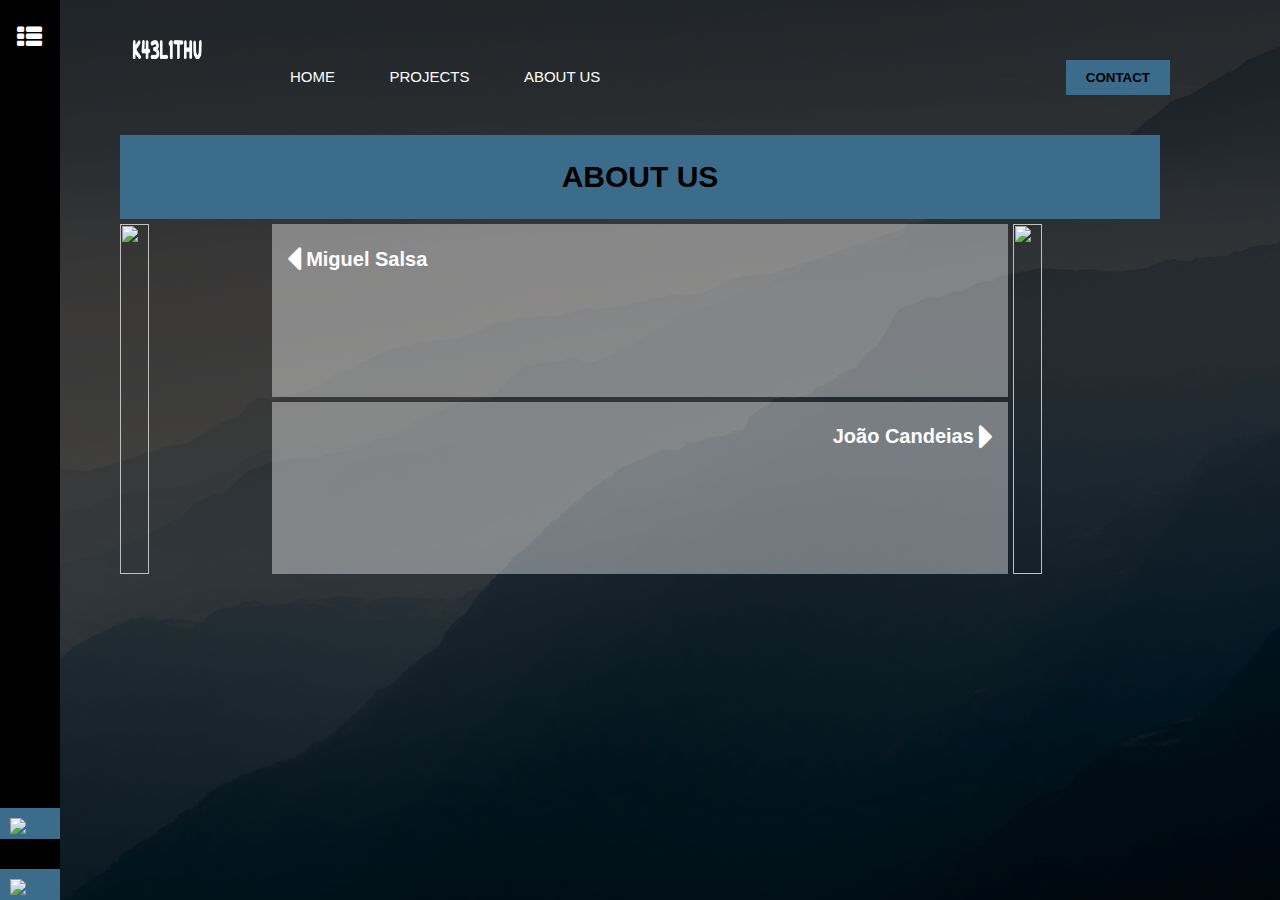
==== AboutUs/index.html @ d78e589e "New Version About Us" ====
<!DOCTYPE html>
<html lang="pt">

<meta name="viewport" content="width=device-width,inicial-scale=1">
<title>M&J - Mobile Dev.</title>
<link rel="stylesheet" href="../stylesheet.css">
<link rel="stylesheet" href="https://stackpath.bootstrapcdn.com/font-awesome/4.7.0/css/font-awesome.min.css">


<body>

<div class="background">

    <div class="nav-bar" id="nav-bar">
        <div class="nav-logo">
            <img src="../Imagens/logo.png">
        </div>
        <div class="nav-link" id="nav-link">
            <i class="fa fa-close" onclick="closeMenuRight()"></i>

            <ul>
                <a href="../Home" ><li>HOME</li></a>
                <a href="../Projects"><li>PROJECTS</li></a>
                <a href="../AboutUs"><li>ABOUT US</li></a>

            </ul>
            <button type="button" class="btn" onclick="window.location.href='../Contacts'">CONTACT</button>

            <div class="social-icons" id="Salsa-right" style="display: none">

                <a target="_blank" href="https://www.linkedin.com/in/miguel-salsa-41252216b/"> <i class="fa fa-linkedin"></i></a>
                <a target="_blank" href="https://www.instagram.com/migsalsa/"><i  class="fa fa-instagram" ></i></a>
                <a target="_blank" href="https://www.facebook.com/miguel.salsa"><i class="fa fa-facebook"></i></a>


                <img src="../Imagens/salsa.png" class="profile">
            </div>
            <div class="social-icons" id="social-icons-right" style="display: none">

                <a target="_blank" href="https://www.linkedin.com/in/kaelithu/"> <i  class="fa fa-linkedin"  ></i></a>
                <a target="_blank" href="https://www.instagram.com/_saiednac_/"><i class="fa fa-instagram" ></i></a>
                <a  target="_blank" href="https://www.facebook.com/saiednac/"><i  class="fa fa-facebook" ></i></a>

                <img src="../Imagens/cgd.png" class="profile">
            </div>
        </div>
        <i class="fa fa-bars" onclick="showMenuRight()"></i>
    </div>

    <!-- banner -->
    <div class="about_us_tittle">
        <h1> ABOUT US </h1>
    </div>
    <div class="about_us">
        <img src="../Imagens/AboutUs_Salsa.png" class="Salsa">

        <div class="text_container">
            <div class="container_top">
                <i class="fa fa-caret-left"></i>
                <h1>Miguel Salsa</h1>



            </div>
            <div class="container_bottom">
                <i class="fa fa-caret-right" id="arrow_right"></i>
                <i class="fa fa-caret-left" id="arrow_left" ></i>

                <h1>Jo&atildeo Candeias</h1>


            </div>
        </div>

        <img src="../Imagens/AboutUs_Candeias.png" class="CGD">

    </div>

</div>

<div class="vertical-bar" id="vertical-bar" >
    <div class="search-icon">
        <i class="fa fa-th-list" id="fa-th-list"  onclick="showMenuLeft()"></i>
        <i class="fa fa-close" id="fa-close" onclick="closeMenuLeft()" style="display: none"></i>
    </div>
    <div class="social-icons" id="Salsa">
        <img src="../Imagens/salsa.png" class="profile" onclick="showMenuLeft()">


        <a target="_blank" href="https://www.facebook.com/miguel.salsa"><i id="salsa-facebook" class="fa fa-facebook" style="display: none"></i></a>
        <a target="_blank" href="https://www.instagram.com/migsalsa/"><i id="salsa-instagram" class="fa fa-instagram"  style="display: none"></i></a>

        <a target="_blank" href="https://www.linkedin.com/in/miguel-salsa-41252216b/"> <i id="salsa-linkedin" class="fa fa-linkedin"  style="display: none"></i></a>
    </div>
    <div class="social-icons" id="social-icons">
        <img src="../Imagens/cgd.png" class="profile" onclick="showMenuLeft()">


        <a  target="_blank" href="https://www.facebook.com/saiednac/"><i id="fa-facebook" class="fa fa-facebook" style="display: none"></i></a>
        <a target="_blank" href="https://www.instagram.com/_saiednac_/"><i id="fa-instagram" class="fa fa-instagram"  style="display: none"></i></a>
        <a target="_blank" href="https://www.linkedin.com/in/kaelithu/"> <i id="fa-linkedin" class="fa fa-linkedin"  style="display: none"></i></a>
    </div>
</div>


<script>


    function closeMenuRight() {
        document.getElementById("nav-link").style.right = "-210px";
        document.getElementById("Salsa-right").style.display = "none";
        document.getElementById("social-icons-right").style.display = "none";

    }
    function showMenuRight() {
        document.getElementById("nav-link").style.right = "0";
        document.getElementById("Salsa-right").style.display = "block";
        document.getElementById("social-icons-right").style.display = "block";
    }

    function closeMenuLeft() {
        document.getElementById("vertical-bar").style.left = "-150px";
        document.getElementById("fa-close").style.display = "none";
        document.getElementById("fa-th-list").style.display = "block";
        // -------------------------------------------------------- //
        document.getElementById("social-icons").style.width="60px";
        // -------------------------------------------------------- //
        document.getElementById("fa-facebook").style.display = "none";
        document.getElementById("fa-instagram").style.display = "none";
        document.getElementById("fa-linkedin").style.display = "none";
        document.getElementById("social-icons").style.transition="0.5s";
        // -------------------------------------------------------- //
        document.getElementById("Salsa").style.width="60px";
        // -------------------------------------------------------- //
        document.getElementById("salsa-facebook").style.display = "none";
        document.getElementById("salsa-instagram").style.display = "none";
        document.getElementById("salsa-linkedin").style.display = "none";
        document.getElementById("Salsa").style.transition="0.5s";

    }
    function showMenuLeft() {
        document.getElementById("vertical-bar").style.left = "0";
        document.getElementById("fa-th-list").style.display = "none";
        document.getElementById("fa-close").style.display = "block";
        // -------------------------------------------------------- //
        document.getElementById("social-icons").style.width="210px";
        // -------------------------------------------------------- //
        document.getElementById("fa-facebook").style.display = "block";
        document.getElementById("fa-instagram").style.display = "block";
        document.getElementById("fa-linkedin").style.display = "block";
        document.getElementById("social-icons").style.transition="0s";
        // -------------------------------------------------------- //
        document.getElementById("Salsa").style.width="210px";
        // -------------------------------------------------------- //
        document.getElementById("salsa-facebook").style.display = "block";
        document.getElementById("salsa-instagram").style.display = "block";
        document.getElementById("salsa-linkedin").style.display = "block";
        document.getElementById("Salsa").style.transition="0s";



    }


</script>

</body>
</html>
---- stylesheet.css ----
body {
	margin: 0;
	padding: 0;
	font-family: sans-serif;
	}
.background{
	height: 100vh;
	background-image: linear-gradient(rgba(0,0,0,0.8),rgba(0,0,0,0.6)),url(Imagens/background.png) ;
	background-position: center;
	background-size: cover;
	overflow-x:hidden ;
	position: relative;
	}

.nav-bar {
	display: flex;
	padding: 40px 110px;

	}

.nav-logo img{
	width: 75px;
	margin-left: 20px;
	}
.nav-link{margin-top: 20px;
	flex: 1;
	}
.nav-link ul {
	margin-left: 20px;
	display: inline;
	}
.nav-link ul li {
	list-style: none ;
	display: inline-block;
	padding: 8px 25px;
	}

.nav-link ul a{
	color: #fff;
	text-decoration: none;
	font-size: 15px;
	}

.nav-link ul li::after{
	content: '';
	width: 0;
	height: 2px;
	background: #3c6c8b;
	display: block;
	margin: auto;
	transition: .5s;
	}

.nav-link ul li:hover::after{
width: 100%
	}

.btn{
	padding: 10px 20px;
	border: 0;
	background: #3c6c8b;
	font-weight: bold;
	cursor: pointer;

	}

.nav-link .btn {
	float: right;

	}

.banner-tittle{
	margin: 80px 120px;
	color: #fff;
	}

.banner-tittle h1{
	font-size: 64px;
	margin-bottom: 30px;
	}

.banner-tittle h1 .tittle {
	color: #3c6c8b;
	}

.banner-tittle h1 .phrase {
	font-size: 50px;
	}
.vertical-bar{
	height:100%;
	background: #000;
	top:0;
	left:-150px;
	position: absolute;
	width: 210px;
	transition: .5s;
	}
.search-icon{
	height: 60%;
	width: 60px;
	float: right;
	}
.search-icon .fa{
	margin: 25px 17px;
	display: block;
	color: #fff;
	font-size: 25px;
	cursor: pointer;
	}

.social-icons{
	width: 60px;
	font-size: 25px;
	background: #3c6c8b;
	text-align: center;
	padding-top: 5px;
	position: absolute;
	display: inline-block;
	right: 0;
	}

#Salsa{bottom: 61px;}
#social-icons {bottom: 0;}

.social-icons .fa{
margin: 5px 5px;
	display:inline-block;
	padding: 10px;
	cursor: pointer;
float: right;
	color: #fff;

	}

.profile{ margin-left: 5px;
	display:inline-block;
	padding: 5px;
	cursor: pointer;
	float: right;
	width: 45px}



.clean-link:link{
	text-decoration: none;
	color: black;
	}

.vertical-bar .social-icons a:hover,.vertical-bar .social-icons a:visited,.vertical-bar .social-icons a:link,.vertical-bar .social-icons a:active
{
	text-decoration: none; color: black;
	}

.nav-bar .fa{
	display: none;
	}

.contact_form{
	margin: 0 120px;
	color: #fff;
	}

.contact_form label h1 {
	display: block;  font-size: 25px; margin-left: 15px;
	}

.contact_form input[type=text] {
	width: 100%;
	padding: 12px 20px;

	box-sizing: border-box;
	}

.contact_form textarea {
	width: 100%; height: 100px;
	padding: 12px 20px;
	resize: none;
	box-sizing: border-box;
	}

.contact_form input[type=submit]{
	float: right;
	padding: 10px 20px;
	border: 0;
	background: #3c6c8b;
	font-weight: bold;
	cursor: pointer;
	}

.projects{	color: #fff; 	margin: 0px 120px;

	}

.projects  h1{ text-align: center;
	font-size: 64px;
margin-top: 150px;
	}

.projects h1 .tittle {
	color: #3c6c8b;
	}

.about_us_tittle {
	background-color: #3c6c8b;
	margin: 0px 120px; padding: 5px 5px; text-align: center
	}

.about_us_tittle h1 {font-size: 30px}

.about_us {
	margin: 5px 120px; display: flex; flex-direction: row;
	}

.about_us img {
	display: block;
	width: 20%;
	height: 350px;
	background-repeat: no-repeat;
	background-size: contain;
	float: left;
	object-fit: cover;
	transition: .5s;
	}

.Salsa{float: left;}
.CGD{float: right;}

.about_us .text_container{
	margin: 0 5px;
	display: block;
	width: 100%;
	float: right; 	transition: .5s;

	}
.text_container div {
	display: block;
	-webkit-box-sizing: border-box;
    height: calc(50% - 2.5px);
	background: rgba(255, 255, 255, 0.4);
	width: 100%;
	padding: 10px 10px; 	transition: .5s;

	}

.text_container .container_top{ margin-bottom: 5px ;}

.text_container .fa{
	font-size: 40px;
	display:inline-block;
	padding: 5px;
	cursor: pointer;
	color: #fff;
	}

.text_container h1{
	font-size: 20px;
	display:inline-block;
	color: #fff;
	}
.container_top .fa{ float: left}
.container_bottom .fa {float: right}

.container_bottom h1{float: right}

#arrow_left{display: none}
/* -------------------------------------------------- */

@media (max-width: 860px){

	.vertical-bar{
		display: none;
		}
.banner-tittle{
	margin: 80px 40px;
	}

.banner-tittle h1{
	font-size: 50px;
	}
.nav-bar{padding: 25px 30px;}

.fa-bars{position: absolute; right: 20px; top: 15px;}

	.nav-bar .fa{display: block;
		color: #fff;
		margin: 25px 25px;
		font-size: 22px;
		cursor: pointer;}

	.nav-link{
		margin-top: 0;
		height:100vh;
		width: 210px;
		background: #000;
		right: -210px;
		top: 0;
		position: absolute;
		z-index: 2;
		transition: .5s;
		}

	.nav-link ul a{
		display: block;
		}

	.nav-link .btn{
		float: none;
		margin-left: 25px;
		margin-top: 10px;

		}

	.contact_form {
		margin: 0 40px;
		}

	.projects{
		margin-top: 100px;

		}

	.projects h1{
		font-size: 35px;

		}

	.social-icons {
		width: 210px;
		font-size: 25px;
		background: #3c6c8b;
		text-align: center;
		padding-top: 5px;
		position: absolute;
		display: inline-block;
		left: 0;
		height: 60px;

		}

	#Salsa-right{bottom: 61px;}
	#social-icons-right {bottom: 0;}

	.social-icons .fa{
		margin: 5px 5px;
		display:inline-block;
		padding: 10px;
		cursor: pointer;
		float: right;

		}

	.profile{ margin-left: 5px;
		display:inline-block;
		padding: 5px;
		cursor: pointer;
		float: right;
		width: 45px}

	.about_us {
		margin: 5px 40px; display: inline-block;
		}
	.about_us img {
		width:150px;
		height: 200px;
		background-repeat: no-repeat;
		background-size: contain;
		display: inline-block ;
		}


	.about_us_tittle {
		background-color:#3c6c8b; margin: 0 40px; padding: 2px 2px;
		}

	.about_us_tittle h1 {font-size: 20px; text-align: center}

	.about_us .text_container { display: inline-block;
		-webkit-box-sizing: border-box;
		float:right; width:calc(100% - 155px);
		height: 200px; margin: 0;
		}

	.text_container div{-webkit-box-sizing: border-box;
		display: inline-block ;
		width: 100%; height: 200px;}

	.about_us .CGD {margin-top: 5px}

	.container_bottom .fa {float: left}

	.container_bottom h1{float: left}

	#arrow_left{display: inline-block}
	#arrow_right{display: none}





	.about_us {
		margin: 5px 40px;
		}
	}

@media (max-width: 600px){


	.about_us img {
		width:65px;
		height: 115px;

		}

	.about_us .CGD {margin-top: 90px}
	.about_us .text_container {
		float:right; width:calc(100% - 70px);
		height: 200px; margin: 0;
		}
.text_container .container_bottom {width: 100%; -webkit-box-sizing: border-box;}
.text_container .container_top{width: 100%; -webkit-box-sizing: border-box;}


	}


@media (max-width: 400px){

	.projects{	color: #fff; 	margin: 0 60px;

		}

	.projects  h1{ text-align: center;
		font-size: 45px;
		margin-top: 100px;
		}


	}
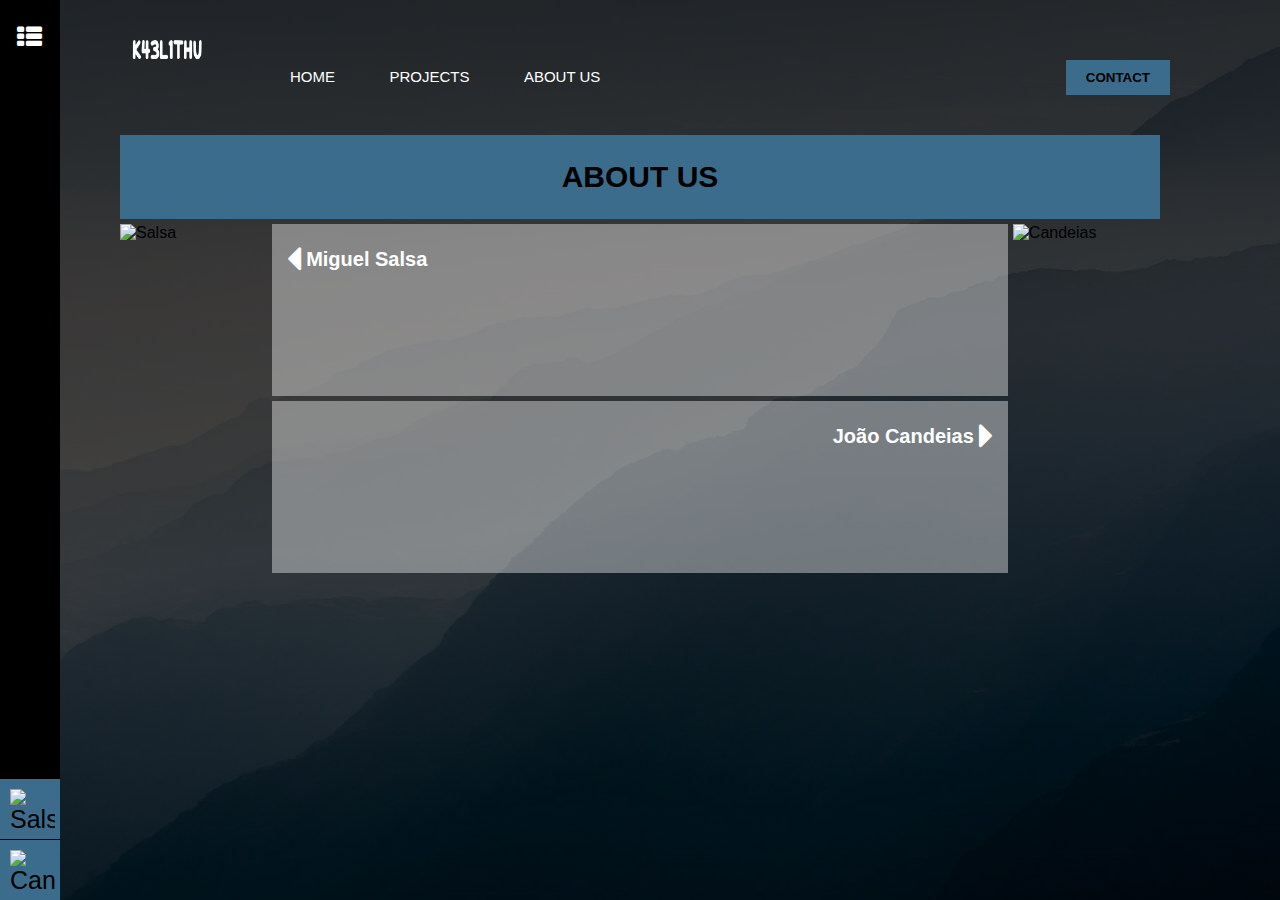
==== commit 2d68b710: "Error Correction" ====
--- a/AboutUs/index.html
+++ b/AboutUs/index.html
@@ -13,14 +13,14 @@
 
     <div class="nav-bar" id="nav-bar">
         <div class="nav-logo">
-            <img src="../Imagens/logo.png">
+            <img src="../Imagens/logo.png" alt="Logo">
         </div>
         <div class="nav-link" id="nav-link">
             <i class="fa fa-close" onclick="closeMenuRight()"></i>
 
             <ul>
                 <a href="../Home" ><li>HOME</li></a>
-                <a href="../Projects"><li>PROJECTS</li></a>
+                <a href="../Test1223"><li>PROJECTS</li></a>
                 <a href="../AboutUs"><li>ABOUT US</li></a>
 
             </ul>
@@ -33,7 +33,7 @@
                 <a target="_blank" href="https://www.facebook.com/miguel.salsa"><i class="fa fa-facebook"></i></a>
 
 
-                <img src="../Imagens/salsa.png" class="profile">
+                <img src="../Imagens/salsa.png" class="profile" alt="Salsa">
             </div>
             <div class="social-icons" id="social-icons-right" style="display: none">
 
@@ -41,7 +41,7 @@
                 <a target="_blank" href="https://www.instagram.com/_saiednac_/"><i class="fa fa-instagram" ></i></a>
                 <a  target="_blank" href="https://www.facebook.com/saiednac/"><i  class="fa fa-facebook" ></i></a>
 
-                <img src="../Imagens/cgd.png" class="profile">
+                <img src="../Imagens/cgd.png" class="profile" alt="Candeias">
             </div>
         </div>
         <i class="fa fa-bars" onclick="showMenuRight()"></i>
@@ -52,7 +52,7 @@
         <h1> ABOUT US </h1>
     </div>
     <div class="about_us">
-        <img src="../Imagens/AboutUs_Salsa.png" class="Salsa">
+        <img src="../Imagens/AboutUs_Salsa.png" class="Salsa" alt="Salsa">
 
         <div class="text_container">
             <div class="container_top">
@@ -72,7 +72,7 @@
             </div>
         </div>
 
-        <img src="../Imagens/AboutUs_Candeias.png" class="CGD">
+        <img src="../Imagens/AboutUs_Candeias.png" class="CGD" alt="Candeias">
 
     </div>
 
@@ -84,7 +84,7 @@
         <i class="fa fa-close" id="fa-close" onclick="closeMenuLeft()" style="display: none"></i>
     </div>
     <div class="social-icons" id="Salsa">
-        <img src="../Imagens/salsa.png" class="profile" onclick="showMenuLeft()">
+        <img src="../Imagens/salsa.png" class="profile" onclick="showMenuLeft()" alt="Salsa">
 
 
         <a target="_blank" href="https://www.facebook.com/miguel.salsa"><i id="salsa-facebook" class="fa fa-facebook" style="display: none"></i></a>
@@ -93,7 +93,7 @@
         <a target="_blank" href="https://www.linkedin.com/in/miguel-salsa-41252216b/"> <i id="salsa-linkedin" class="fa fa-linkedin"  style="display: none"></i></a>
     </div>
     <div class="social-icons" id="social-icons">
-        <img src="../Imagens/cgd.png" class="profile" onclick="showMenuLeft()">
+        <img src="../Imagens/cgd.png" class="profile" onclick="showMenuLeft()" alt="Candeias">
 
 
         <a  target="_blank" href="https://www.facebook.com/saiednac/"><i id="fa-facebook" class="fa fa-facebook" style="display: none"></i></a>
--- a/stylesheet.css
+++ b/stylesheet.css
@@ -3,12 +3,13 @@
 	padding: 0;
 	font-family: sans-serif;
 	}
-.background{
+
+.background {
 	height: 100vh;
-	background-image: linear-gradient(rgba(0,0,0,0.8),rgba(0,0,0,0.6)),url(Imagens/background.png) ;
+	background-image: linear-gradient(rgba(0, 0, 0, 0.8), rgba(0, 0, 0, 0.6)), url(Imagens/background.png);
 	background-position: center;
 	background-size: cover;
-	overflow-x:hidden ;
+	overflow-x: hidden;
 	position: relative;
 	}
 
@@ -18,30 +19,33 @@
 
 	}
 
-.nav-logo img{
+.nav-logo img {
 	width: 75px;
 	margin-left: 20px;
 	}
-.nav-link{margin-top: 20px;
+
+.nav-link {margin-top: 20px;
 	flex: 1;
 	}
+
 .nav-link ul {
 	margin-left: 20px;
 	display: inline;
 	}
+
 .nav-link ul li {
-	list-style: none ;
+	list-style: none;
 	display: inline-block;
 	padding: 8px 25px;
 	}
 
-.nav-link ul a{
+.nav-link ul a {
 	color: #fff;
 	text-decoration: none;
 	font-size: 15px;
 	}
 
-.nav-link ul li::after{
+.nav-link ul li::after {
 	content: '';
 	width: 0;
 	height: 2px;
@@ -51,11 +55,11 @@
 	transition: .5s;
 	}
 
-.nav-link ul li:hover::after{
-width: 100%
-	}
-
-.btn{
+.nav-link ul li:hover::after {
+	width: 100%
+	}
+
+.btn {
 	padding: 10px 20px;
 	border: 0;
 	background: #3c6c8b;
@@ -69,12 +73,12 @@
 
 	}
 
-.banner-tittle{
+.banner-tittle {
 	margin: 80px 120px;
 	color: #fff;
 	}
 
-.banner-tittle h1{
+.banner-tittle h1 {
 	font-size: 64px;
 	margin-bottom: 30px;
 	}
@@ -86,21 +90,24 @@
 .banner-tittle h1 .phrase {
 	font-size: 50px;
 	}
-.vertical-bar{
-	height:100%;
+
+.vertical-bar {
+	height: 100%;
 	background: #000;
-	top:0;
-	left:-150px;
+	top: 0;
+	left: -150px;
 	position: absolute;
 	width: 210px;
 	transition: .5s;
 	}
-.search-icon{
+
+.search-icon {
 	height: 60%;
 	width: 60px;
 	float: right;
 	}
-.search-icon .fa{
+
+.search-icon .fa {
 	margin: 25px 17px;
 	display: block;
 	color: #fff;
@@ -108,7 +115,7 @@
 	cursor: pointer;
 	}
 
-.social-icons{
+.social-icons {
 	width: 60px;
 	font-size: 25px;
 	background: #3c6c8b;
@@ -119,49 +126,43 @@
 	right: 0;
 	}
 
-#Salsa{bottom: 61px;}
+#Salsa {bottom: 61px;}
+
 #social-icons {bottom: 0;}
 
-.social-icons .fa{
-margin: 5px 5px;
-	display:inline-block;
+.social-icons .fa {
+	margin: 5px 5px;
+	display: inline-block;
 	padding: 10px;
 	cursor: pointer;
-float: right;
-	color: #fff;
-
-	}
-
-.profile{ margin-left: 5px;
-	display:inline-block;
+	float: right;
+	color: #fff;
+
+	}
+
+.social-icons img { margin-left: 5px;
+	display: inline-block;
 	padding: 5px;
 	cursor: pointer;
 	float: right;
-	width: 45px}
-
-
-
-.clean-link:link{
-	text-decoration: none;
-	color: black;
-	}
-
-.vertical-bar .social-icons a:hover,.vertical-bar .social-icons a:visited,.vertical-bar .social-icons a:link,.vertical-bar .social-icons a:active
-{
+	width: 45px;}
+
+
+.vertical-bar .social-icons a:hover, .vertical-bar .social-icons a:visited, .vertical-bar .social-icons a:link, .vertical-bar .social-icons a:active {
 	text-decoration: none; color: black;
 	}
 
-.nav-bar .fa{
+.nav-bar .fa {
 	display: none;
 	}
 
-.contact_form{
+.contact_form {
 	margin: 0 120px;
 	color: #fff;
 	}
 
 .contact_form label h1 {
-	display: block;  font-size: 25px; margin-left: 15px;
+	display: block; font-size: 25px; margin-left: 15px;
 	}
 
 .contact_form input[type=text] {
@@ -178,7 +179,7 @@
 	box-sizing: border-box;
 	}
 
-.contact_form input[type=submit]{
+.contact_form input[type=submit] {
 	float: right;
 	padding: 10px 20px;
 	border: 0;
@@ -187,13 +188,13 @@
 	cursor: pointer;
 	}
 
-.projects{	color: #fff; 	margin: 0px 120px;
-
-	}
-
-.projects  h1{ text-align: center;
+.projects { color: #fff; margin: 0 120px;
+
+	}
+
+.projects h1 { text-align: center;
 	font-size: 64px;
-margin-top: 150px;
+	margin-top: 150px;
 	}
 
 .projects h1 .tittle {
@@ -202,7 +203,7 @@
 
 .about_us_tittle {
 	background-color: #3c6c8b;
-	margin: 0px 120px; padding: 5px 5px; text-align: center
+	margin: 0 120px; padding: 5px 5px; text-align: center
 	}
 
 .about_us_tittle h1 {font-size: 30px}
@@ -222,74 +223,115 @@
 	transition: .5s;
 	}
 
-.Salsa{float: left;}
-.CGD{float: right;}
-
-.about_us .text_container{
+.Salsa {float: left;}
+
+.CGD {float: right;}
+
+.about_us .text_container {
 	margin: 0 5px;
 	display: block;
 	width: 100%;
-	float: right; 	transition: .5s;
-
-	}
+	float: right; transition: .5s;
+
+	}
+
 .text_container div {
 	display: block;
 	-webkit-box-sizing: border-box;
-    height: calc(50% - 2.5px);
+	height: calc(50% - 3px);
 	background: rgba(255, 255, 255, 0.4);
 	width: 100%;
-	padding: 10px 10px; 	transition: .5s;
-
-	}
-
-.text_container .container_top{ margin-bottom: 5px ;}
-
-.text_container .fa{
+	padding: 10px 10px; transition: .5s;
+
+	}
+
+.text_container .container_top { margin-bottom: 5px;}
+
+.text_container .fa {
 	font-size: 40px;
-	display:inline-block;
+	display: inline-block;
 	padding: 5px;
 	cursor: pointer;
 	color: #fff;
 	}
 
-.text_container h1{
+.text_container h1 {
 	font-size: 20px;
-	display:inline-block;
-	color: #fff;
-	}
-.container_top .fa{ float: left}
+	display: inline-block;
+	color: #fff;
+	}
+
+.container_top .fa { float: left}
+
 .container_bottom .fa {float: right}
 
-.container_bottom h1{float: right}
-
-#arrow_left{display: none}
+.container_bottom h1 {float: right}
+
+#arrow_left {display: none}
+
 /* -------------------------------------------------- */
-
-@media (max-width: 860px){
-
-	.vertical-bar{
+.grid-container {
+	display: grid;
+	grid-template-columns: auto auto auto auto auto;
+	padding: 10px;
+	grid-column-gap: 10px;
+	grid-row-gap: 10px;
+	}
+
+.grid-container div {
+	border: 1px solid rgba(255, 255, 255, 1);
+	padding: 5px;
+	font-size: 30px;
+	text-align: center; width: 350px;
+	}
+
+.grid-container img {
+	width: 100%;
+	height: 100%;
+	background-repeat: no-repeat;
+	background-size: contain;
+	object-fit: cover;
+	}
+
+.grid-container button { width: 100%;
+	height: 100%; background-color: rgba(255,255,255,.5);
+	padding: 10px 20px;
+	font-weight: bold; border: 1px solid transparent;
+	cursor: pointer; font-size: 25px;
+	}
+
+.grid-container .w3-display-middle {width: 100%;height: 100%}
+
+
+/* -------------------------------------------------- */
+
+@media (max-width: 860px) {
+
+	.vertical-bar {
 		display: none;
 		}
-.banner-tittle{
-	margin: 80px 40px;
-	}
-
-.banner-tittle h1{
-	font-size: 50px;
-	}
-.nav-bar{padding: 25px 30px;}
-
-.fa-bars{position: absolute; right: 20px; top: 15px;}
-
-	.nav-bar .fa{display: block;
+
+	.banner-tittle {
+		margin: 80px 40px;
+		}
+
+	.banner-tittle h1 {
+		font-size: 50px;
+		}
+
+	.nav-bar {padding: 25px 30px;}
+
+	.fa-bars {position: absolute; right: 20px; top: 15px;}
+
+	.nav-bar .fa {display: block;
 		color: #fff;
 		margin: 25px 25px;
 		font-size: 22px;
 		cursor: pointer;}
 
-	.nav-link{
+	.nav-link {
 		margin-top: 0;
-		height:100vh;
+		height: 100vh;
 		width: 210px;
 		background: #000;
 		right: -210px;
@@ -299,11 +341,11 @@
 		transition: .5s;
 		}
 
-	.nav-link ul a{
+	.nav-link ul a {
 		display: block;
 		}
 
-	.nav-link .btn{
+	.nav-link .btn {
 		float: none;
 		margin-left: 25px;
 		margin-top: 10px;
@@ -314,12 +356,12 @@
 		margin: 0 40px;
 		}
 
-	.projects{
+	.projects {
 		margin-top: 100px;
 
 		}
 
-	.projects h1{
+	.projects h1 {
 		font-size: 35px;
 
 		}
@@ -337,20 +379,21 @@
 
 		}
 
-	#Salsa-right{bottom: 61px;}
+	#Salsa-right {bottom: 61px;}
+
 	#social-icons-right {bottom: 0;}
 
-	.social-icons .fa{
+	.social-icons .fa {
 		margin: 5px 5px;
-		display:inline-block;
+		display: inline-block;
 		padding: 10px;
 		cursor: pointer;
 		float: right;
 
 		}
 
-	.profile{ margin-left: 5px;
-		display:inline-block;
+	.profile { margin-left: 5px;
+		display: inline-block;
 		padding: 5px;
 		cursor: pointer;
 		float: right;
@@ -359,42 +402,41 @@
 	.about_us {
 		margin: 5px 40px; display: inline-block;
 		}
+
 	.about_us img {
-		width:150px;
+		width: 150px;
 		height: 200px;
 		background-repeat: no-repeat;
 		background-size: contain;
-		display: inline-block ;
+		display: inline-block;
 		}
 
 
 	.about_us_tittle {
-		background-color:#3c6c8b; margin: 0 40px; padding: 2px 2px;
+		background-color: #3c6c8b; margin: 0 40px; padding: 2px 2px;
 		}
 
 	.about_us_tittle h1 {font-size: 20px; text-align: center}
 
 	.about_us .text_container { display: inline-block;
 		-webkit-box-sizing: border-box;
-		float:right; width:calc(100% - 155px);
+		float: right; width: calc(100% - 155px);
 		height: 200px; margin: 0;
 		}
 
-	.text_container div{-webkit-box-sizing: border-box;
-		display: inline-block ;
+	.text_container div {-webkit-box-sizing: border-box;
+		display: inline-block;
 		width: 100%; height: 200px;}
 
 	.about_us .CGD {margin-top: 5px}
 
 	.container_bottom .fa {float: left}
 
-	.container_bottom h1{float: left}
-
-	#arrow_left{display: inline-block}
-	#arrow_right{display: none}
-
-
-
+	.container_bottom h1 {float: left}
+
+	#arrow_left {display: inline-block}
+
+	#arrow_right {display: none}
 
 
 	.about_us {
@@ -402,34 +444,37 @@
 		}
 	}
 
-@media (max-width: 600px){
+@media (max-width: 600px) {
 
 
 	.about_us img {
-		width:65px;
+		width: 65px;
 		height: 115px;
 
 		}
 
 	.about_us .CGD {margin-top: 90px}
+
 	.about_us .text_container {
-		float:right; width:calc(100% - 70px);
+		float: right; width: calc(100% - 70px);
 		height: 200px; margin: 0;
 		}
-.text_container .container_bottom {width: 100%; -webkit-box-sizing: border-box;}
-.text_container .container_top{width: 100%; -webkit-box-sizing: border-box;}
-
-
-	}
-
-
-@media (max-width: 400px){
-
-	.projects{	color: #fff; 	margin: 0 60px;
-
-		}
-
-	.projects  h1{ text-align: center;
+
+	.text_container .container_bottom {width: 100%; -webkit-box-sizing: border-box;}
+
+	.text_container .container_top {width: 100%; -webkit-box-sizing: border-box;}
+
+
+	}
+
+
+@media (max-width: 400px) {
+
+	.projects { color: #fff; margin: 0 60px;
+
+		}
+
+	.projects h1 { text-align: center;
 		font-size: 45px;
 		margin-top: 100px;
 		}
